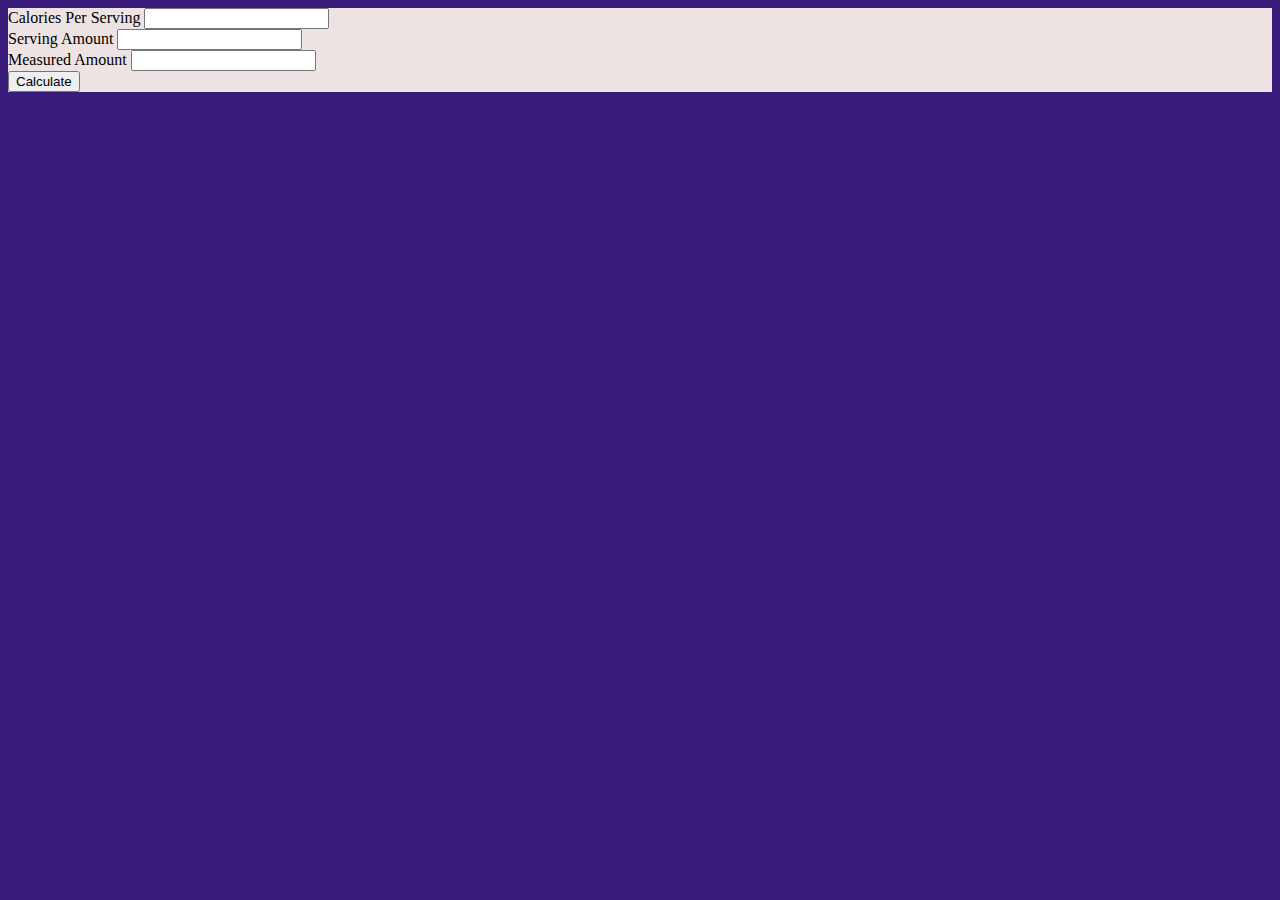
==== Calorie Calculator/index.html @ bde36c4d "." ====
<!DOCTYPE html>
<html lang="en">
<head>
    <meta charset="UTF-8">
    <meta name="viewport" content="width=device-width, initial-scale=1.0">
    <title>Calorie Calculator</title>
    <link rel="stylesheet" href="calc.css">
    <script src="calc.js"></script>
</head>
<body>
    <div class="container">
        <form>
            Calories Per Serving 
            <input id="calPerServ" type="number">
            <br>
            Serving Amount
            <input id="servAmt" type="number">
            <br>
            Measured Amount
            <input id="cstmServ" type="number">
            <br>
            <button id="button" type="submit">Calculate</button>
        </form>
    </div>

</body>
</html>
---- Calorie Calculator/calc.css ----
body{
    background-color: rgb(56, 27, 122);
    
}

.container{
    background-color: rgb(238, 227, 227);
    
    
}
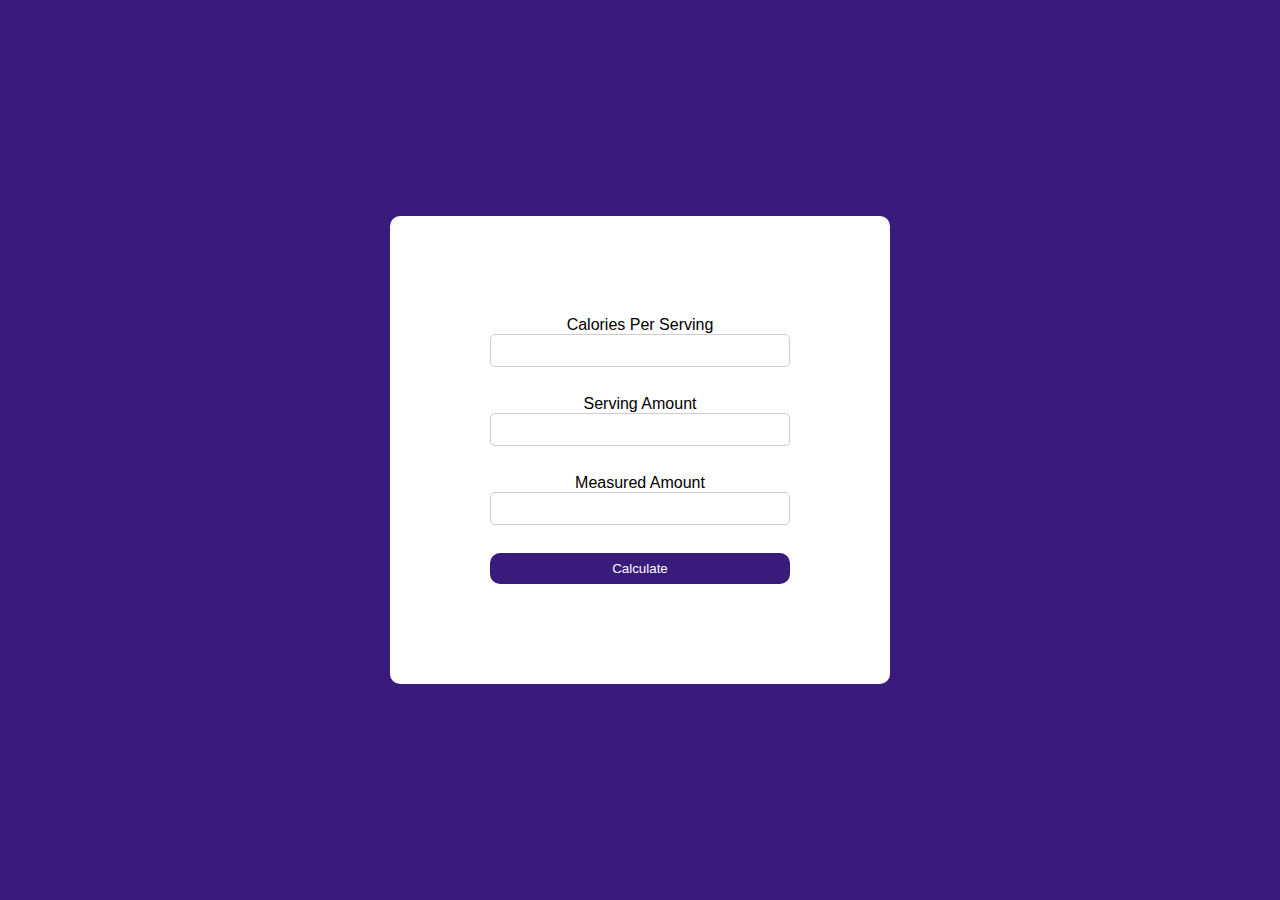
==== commit 58f80bd5: "finished styling" ====
--- a/Calorie Calculator/index.html
+++ b/Calorie Calculator/index.html
@@ -11,12 +11,15 @@
     <div class="container">
         <form>
             Calories Per Serving 
+            <br>
             <input id="calPerServ" type="number">
             <br>
             Serving Amount
+            <br>
             <input id="servAmt" type="number">
             <br>
             Measured Amount
+            <br>
             <input id="cstmServ" type="number">
             <br>
             <button id="button" type="submit">Calculate</button>
--- a/Calorie Calculator/calc.css
+++ b/Calorie Calculator/calc.css
@@ -1,10 +1,45 @@
+body,html{
+height: 100%;
+margin: 0;
+}
+
 body{
     background-color: rgb(56, 27, 122);
-    
+    display: flex;
+    align-items: center;
+    justify-content: center;
+    font-family: Arial, Helvetica, sans-serif;
 }
 
 .container{
-    background-color: rgb(238, 227, 227);
+    background-color: white;
+    text-align: center;
+    padding: 100px;
+    border-radius: 10px;
+    max-width: 300px;
+    width: 100%;
     
-    
-}+
+}
+form{
+    display: flex;
+    flex-direction: column;
+}
+
+input{
+    border-radius: 5px;
+    border: 1px solid #ccc;
+    margin-bottom: 10px;
+    padding: 8px;
+}
+button{
+    padding: 8px;
+    border:none;
+    background-color:rgb(56, 27, 122);
+    color: white;
+    border-radius: 10px;
+    cursor: pointer;
+}
+button:hover {
+    background-color:rgb(129, 102, 192);
+}
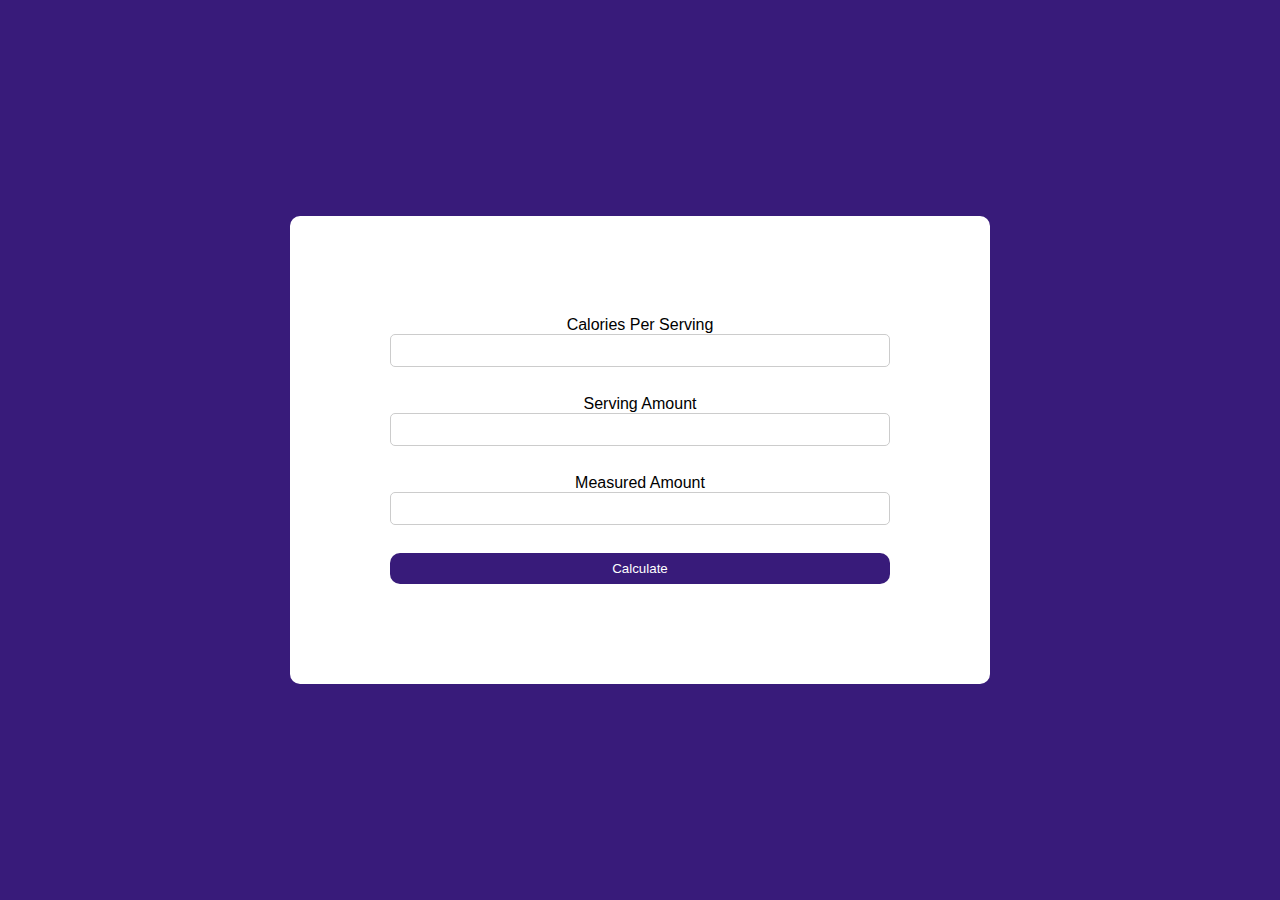
==== commit 4f6b2d64: "finished base function" ====
--- a/Calorie Calculator/index.html
+++ b/Calorie Calculator/index.html
@@ -8,8 +8,8 @@
     <script src="calc.js"></script>
 </head>
 <body>
-    <div class="container">
-        <form>
+    <div id="contain" class="container">
+        <form id="form">
             Calories Per Serving 
             <br>
             <input id="calPerServ" type="number">
@@ -24,6 +24,8 @@
             <br>
             <button id="button" type="submit">Calculate</button>
         </form>
+        
+        <div id="finCalContain"></div>
     </div>
 
 </body>
--- a/Calorie Calculator/calc.css
+++ b/Calorie Calculator/calc.css
@@ -16,7 +16,7 @@
     text-align: center;
     padding: 100px;
     border-radius: 10px;
-    max-width: 300px;
+    max-width: 500px;
     width: 100%;
     
 
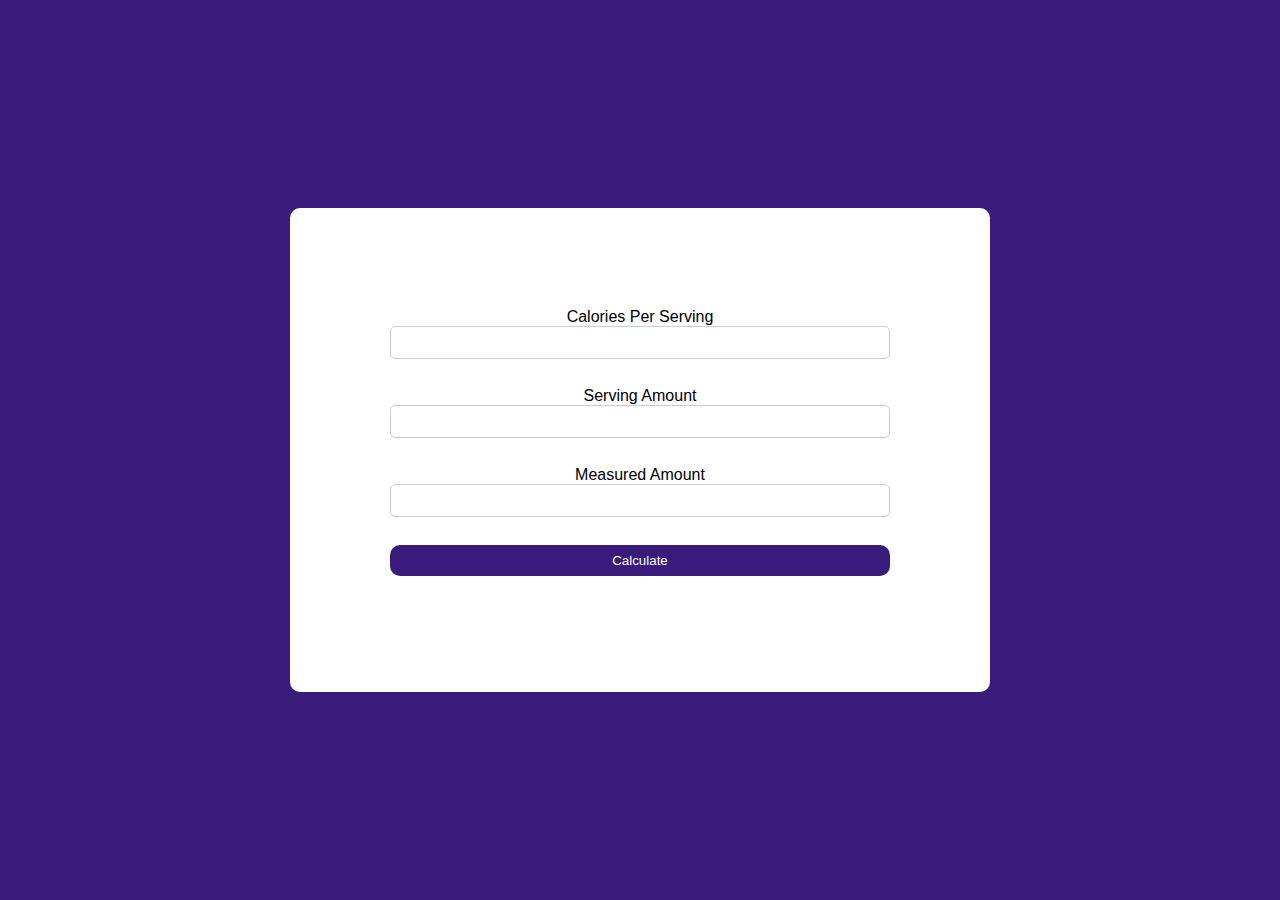
==== commit f97bc151: "." ====
--- a/Calorie Calculator/index.html
+++ b/Calorie Calculator/index.html
@@ -8,25 +8,31 @@
     <script src="calc.js"></script>
 </head>
 <body>
-    <div id="contain" class="container">
+    <div class="container">
         <form id="form">
             Calories Per Serving 
             <br>
-            <input id="calPerServ" type="number">
+            <input required id="calPerServ" type="number">
             <br>
             Serving Amount
             <br>
-            <input id="servAmt" type="number">
+            <input required id="servAmt" type="number">
             <br>
             Measured Amount
             <br>
-            <input id="cstmServ" type="number">
+            <input required id="cstmServ" type="number">
             <br>
             <button id="button" type="submit">Calculate</button>
         </form>
         
-        <div id="finCalContain"></div>
+        <div id="finCalContain">
+
+        </div>
+        <div id="mealContain">
+            
+        </div>
     </div>
+
 
 </body>
 </html>